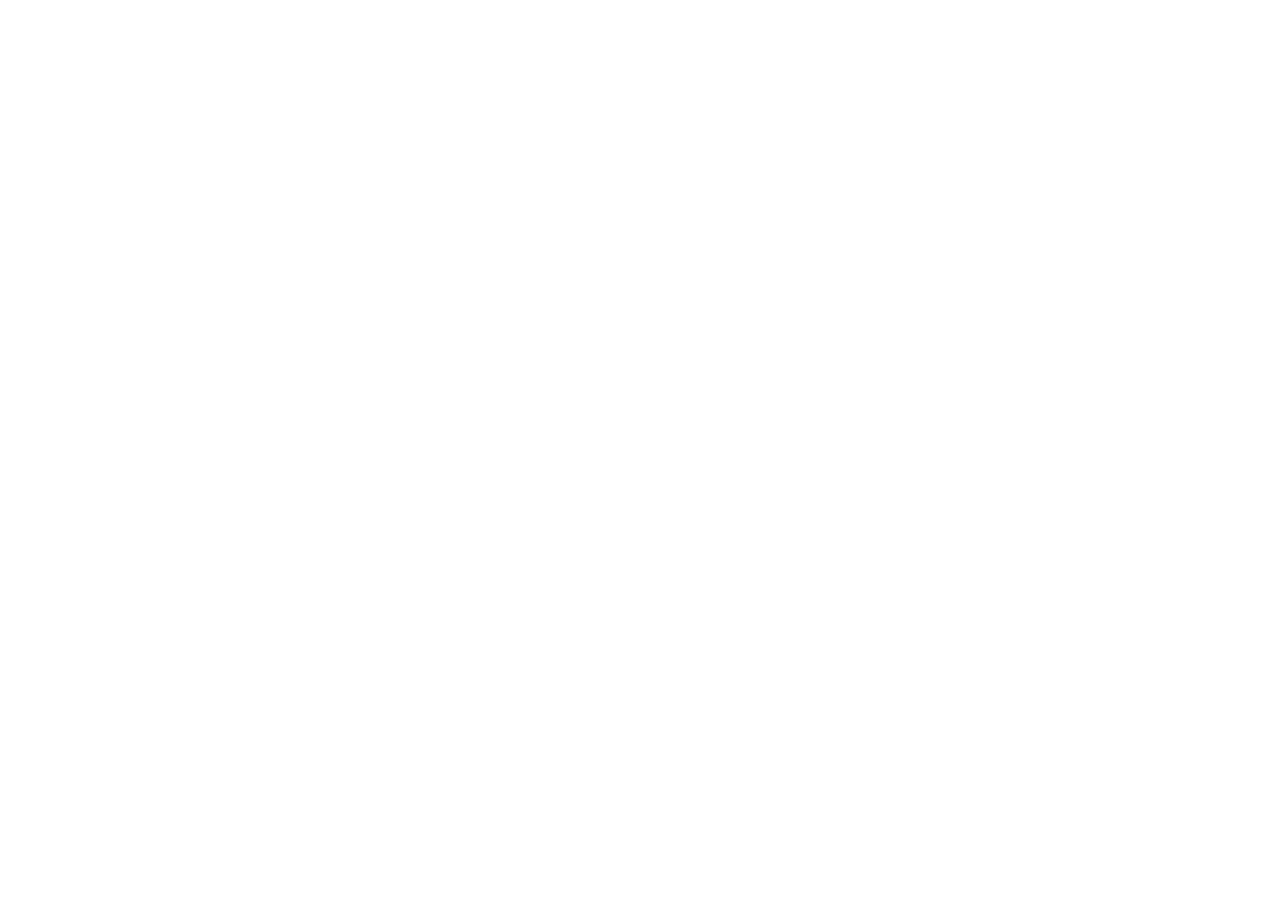
==== ejercicio_2/index.html @ 165cc9cf "Se sube la estructura del desafio" ====
<!DOCTYPE html>
<html lang="en">
<head>
    <meta charset="UTF-8">
    <meta name="viewport" content="width=device-width, initial-scale=1.0">

    <!-- Titulo del sitio -->
    <title>Desafio 12 - Hugo Mansilla Jamett</title>

    <!-- Favicon -->
    <link rel="icon" type="image/png" href="./assets/img/favicon.jpg">

    <!-- Agregar estilo con CSS -->
    <link rel="stylesheet" href="./assets/css/styles.css">

    <!-- Font Awesome -->
    <link rel="stylesheet" href="https://cdnjs.cloudflare.com/ajax/libs/font-awesome/6.5.1/css/all.min.css"
    integrity="sha512-DTOQO9RWCH3ppGqcWaEA1BIZOC6xxalwEsw9c2QQeAIftl+Vegovlnee1c9QX4TctnWMn13TZye+giMm8e2LwA=="
    crossorigin="anonymous" referrerpolicy="no-referrer" />

    <!-- Bootstrap -->
    <link href="https://cdnjs.cloudflare.com/ajax/libs/bootstrap/5.3.0/css/bootstrap.min.css" rel="stylesheet">

</head>
<body>
    

  <!-- Scripts de Bootstrap -->
    <script src="https://cdnjs.cloudflare.com/ajax/libs/bootstrap/5.3.0/js/bootstrap.bundle.min.js"></script>


</body>
</html>
---- ejercicio_2/assets/css/styles.css ----
body{
    margin: 0;
    padding: 0;
}
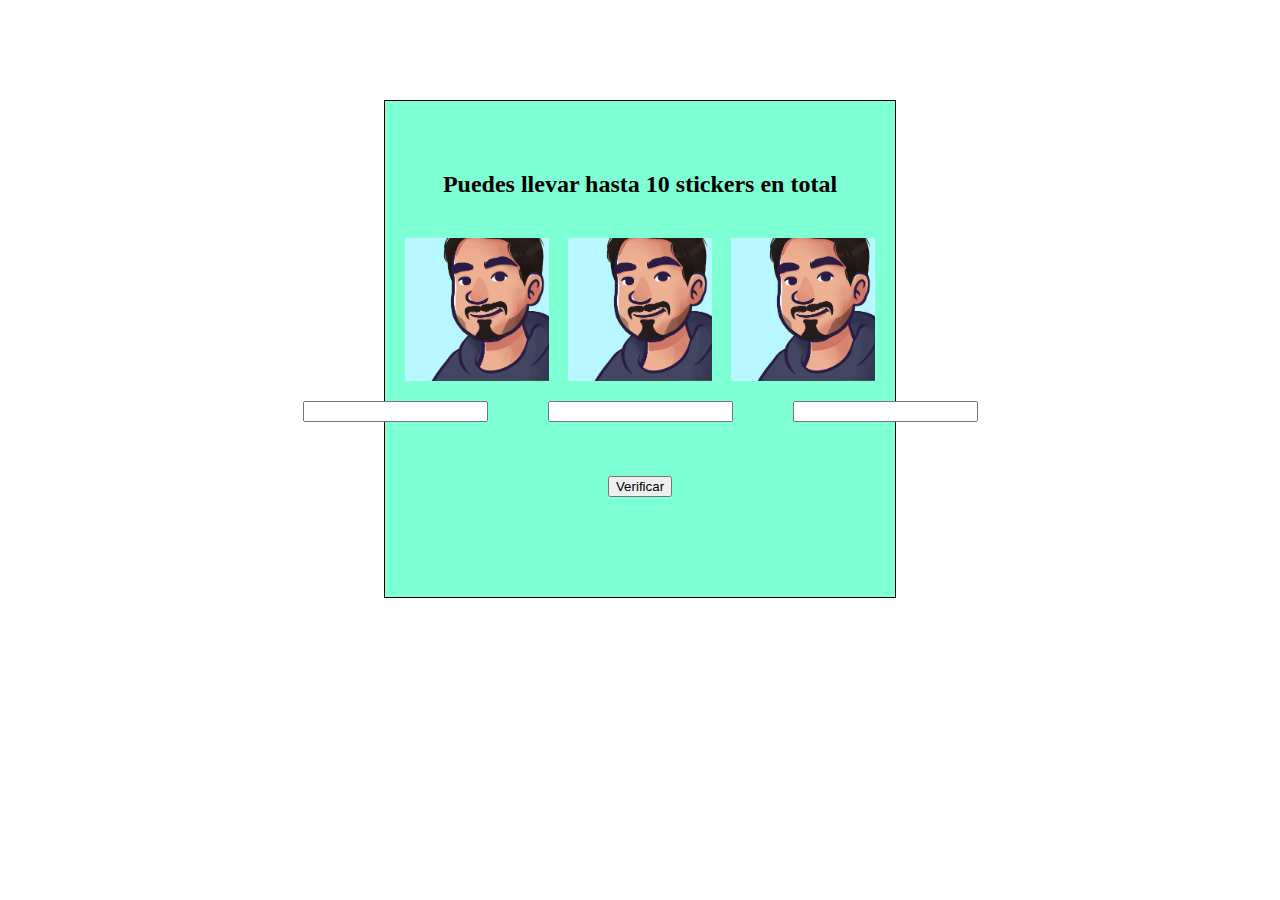
==== commit 21a01761: "Ejercicio 2" ====
--- a/ejercicio_2/index.html
+++ b/ejercicio_2/index.html
@@ -13,21 +13,52 @@
     <!-- Agregar estilo con CSS -->
     <link rel="stylesheet" href="./assets/css/styles.css">
 
-    <!-- Font Awesome -->
-    <link rel="stylesheet" href="https://cdnjs.cloudflare.com/ajax/libs/font-awesome/6.5.1/css/all.min.css"
-    integrity="sha512-DTOQO9RWCH3ppGqcWaEA1BIZOC6xxalwEsw9c2QQeAIftl+Vegovlnee1c9QX4TctnWMn13TZye+giMm8e2LwA=="
-    crossorigin="anonymous" referrerpolicy="no-referrer" />
+</head>
 
-    <!-- Bootstrap -->
-    <link href="https://cdnjs.cloudflare.com/ajax/libs/bootstrap/5.3.0/css/bootstrap.min.css" rel="stylesheet">
+<body>
+    <div class="contenedor">
 
-</head>
-<body>
-    
+        <!-- Stickers-->
+        <h2>Puedes llevar hasta 10 stickers en total</h2>
 
-  <!-- Scripts de Bootstrap -->
-    <script src="https://cdnjs.cloudflare.com/ajax/libs/bootstrap/5.3.0/js/bootstrap.bundle.min.js"></script>
+        <div class="img-contenedor">
+            <div class="img-contenedor">
+                <img src="./assets/img/favicon.jpg" alt="" class="img-of">
+            </div>
+            <div class="img-contenedor">
+                <img src="./assets/img/favicon.jpg" alt="" class="img-of">
+            </div>
+            <div class="img-contenedor">
+                <img src="./assets/img/favicon.jpg" alt="" class="img-of">
+            </div>
+        </div>
 
+        <div class="p-contenedor">
+            <div class="p-contenedor-space">
+                <input type="number" id= "input1" min="0">
+            </div>
+            <div class="p-contenedor-space">
+                <input type="number" id= "input2" min="0">
+            </div>
+            <div class="p-contenedor-space">
+                <input type="number" id= "input3" min="0">
+            </div>
+        </div>
+
+        <br>
+        
+        <div>
+            <p id="mensaje"></p>
+        </div>
+
+        <div class="boton">
+            <button id= "boton-oficial" >Verificar</button>
+        </div>
+
+    </div>
+
+    <!-- Javascript-->
+    <script src="./assets/js/main.js"></script>
 
 </body>
 </html>--- a/ejercicio_2/assets/css/styles.css
+++ b/ejercicio_2/assets/css/styles.css
@@ -1,4 +1,40 @@
 body{
     margin: 0;
     padding: 0;
+}
+
+.contenedor{
+    display: flex;
+    flex-direction: column;
+    align-items: center;
+    margin-top: 100px;
+    margin-left: 30%;
+    margin-right: 30%;
+    padding-top: 50px;
+    padding-bottom: 100px;
+    background-color: aquamarine;
+    border: 1px solid black;
+}
+
+.img-contenedor {
+    display: flex;
+    margin: 2%;
+}
+
+.img-of{
+    height: 100%;
+    width: 100%;
+}
+
+.p-contenedor {
+    display: flex;
+}
+
+.p-contenedor-space {
+    margin-left: 30px;
+    margin-right: 30px;
+}
+
+.boton{
+    margin-top: 20px;
 }